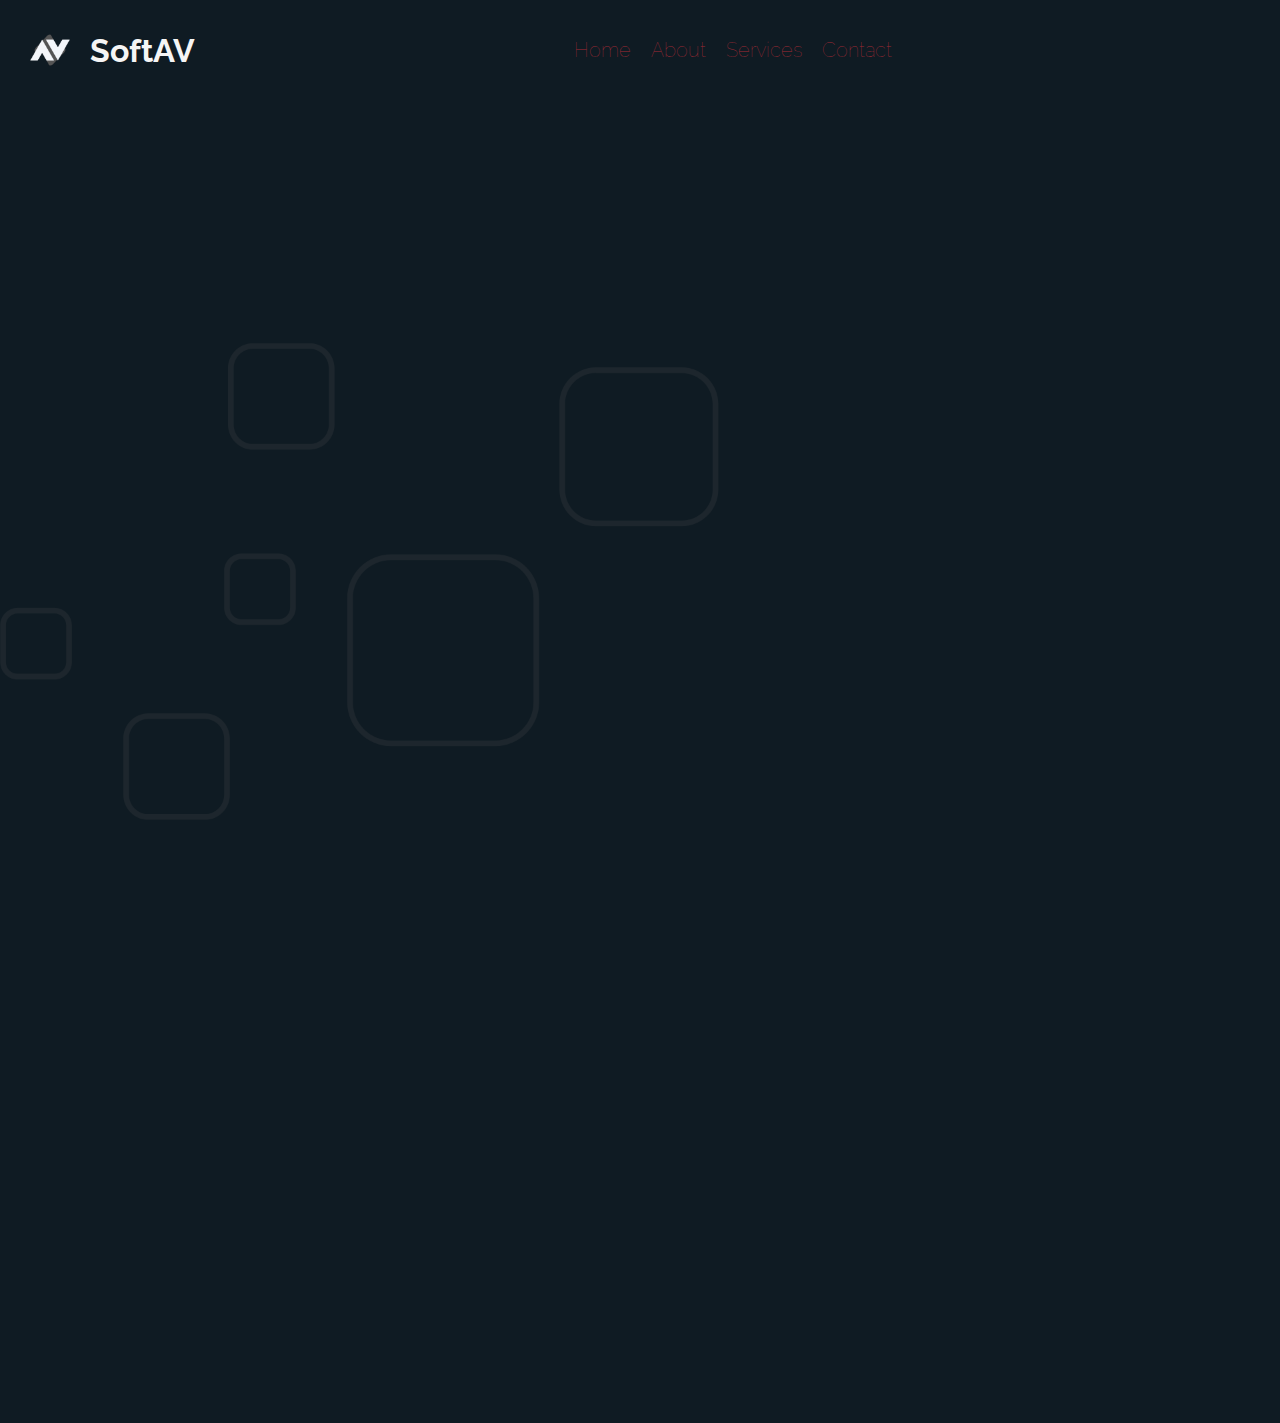
==== index.html @ 5d05ecab "updated section about" ====
<!DOCTYPE html>
<html>
    <head>
        <title>SoftAV</title>

        <link rel="icon" type="image/x-icon" href="resources/images/logo.png">
        <link rel="stylesheet" type="text/css" href="index.css">
        <link rel="stylesheet" href="https://unpkg.com/aos@2.3.4/dist/aos.css">
        <script src="https://unpkg.com/aos@2.3.4/dist/aos.js"></script>           
    </head>

    <body>
        <header>
            <nav>
                <a class="nav-title" href="index.html">
                    <img id="logo" src="resources/images/logo-no-bg.png">
                    <h1>SoftAV</h1>
                </a>
    
                <div class="btn-list">
                    <a href="#">Home</a>
                    <a href="#">About</a>
                    <a href="#">Services</a>
                    <a href="#">Contact</a>
                </div>
            </nav>
        </header>

        <main>
            <h1>We love the <b>quality</b>. And we want to deliver this quality to you.</h1>
        </main>

        <section class="about-section">
            <h2 class="title" data-aos="fade-up">We offer our <span>best quality</span> and <span>good testing processes</span> for your products</h2>
            <div class="content">
                <img src="resources/images/coding1.jpg" id="about-img" data-aos="fade-up">
                <p class="about-description" data-aos="fade-up">
                    We are a team of passionate quality assurance experts with a mission to set new standards in software testing. Combining years of industry 
                    experience with a forward-thinking approach, we leverage the latest tools, technologies, and methodologies to uncover and address potential 
                    issues before they reach your end users.
                </p>
            </div>
            <!--<h2>We offer our <span>best quality</span> and <span>good testing processes</span> for your products</h2>
        
            <div class="services">
                <div class="service-object">
                    <img class="l-img" src="resources/images/consult.jpg">

                    <div class="r-content">
                        <h3>QA Consulting</h3>
                        <div>
                            <p class="description">
                                Quality Assurance (QA) consulting is crucial because it ensures that software products meet the highest standards of quality, 
                                reliability, and performance. By leveraging expert insights and best practices, QA consultants identify and mitigate potential issues 
                                early in the development cycle, reducing the risk of costly defects and enhancing user satisfaction. Their expertise helps streamline 
                                testing processes, optimize test coverage, and implement effective quality strategies tailored to specific business needs. Ultimately, 
                                QA consulting drives efficiency, fosters innovation, and ensures that end-users receive a seamless and high-quality experience.
                            </p>
                        </div>
                    </div>
                </div>

                <div class="service-object">
                    <div class="l-content">
                        <h3>Functional testing</h3>
                        <div>
                            <p class="description">
                                Functional testing is essential because it verifies that a software application performs its intended functions correctly according to the 
                                specified requirements. By focusing on the functionality of the application from the user's perspective, functional testing ensures that 
                                all features operate as expected, handling inputs and producing outputs accurately. This type of testing helps identify and fix bugs or 
                                defects before the software is deployed, improving the overall quality and reliability of the product. In essence, functional testing 
                                guarantees that the software fulfills its purpose and meets user expectations, which is crucial for maintaining user 
                                satisfaction and trust.
                            </p>
                        </div>
                    </div>

                    <img class="r-img" src="resources/images/quality.jpg">
                </div>

                <div class="service-object">
                    <img class="l-img" src="resources/images/consult.jpg">

                    <div class="r-content">
                        <h3>Performance Testing</h3>
                        <div>
                            <p class="description">
                                Quality Assurance (QA) consulting is crucial because it ensures that software products meet the highest standards of quality, 
                                reliability, and performance. By leveraging expert insights and best practices, QA consultants identify and mitigate potential issues 
                                early in the development cycle, reducing the risk of costly defects and enhancing user satisfaction. Their expertise helps streamline 
                                testing processes, optimize test coverage, and implement effective quality strategies tailored to specific business needs. Ultimately, 
                                QA consulting drives efficiency, fosters innovation, and ensures that end-users receive a seamless and high-quality experience.
                            </p>
                        </div>
                    </div>
                </div>
            </div>-->
        </section>

        <script>
            AOS.init();
        </script> 
    </body>
</html>
---- index.css ----
@import url('https://fonts.googleapis.com/css2?family=Raleway:wght@400;700&display=swap');

html {
    font-family: Raleway;
    font-weight: lighter;
    background-color: #0f1b23;
}

body {
    margin: 0;
    height: 100vh;
}

nav {
    display: flex;
    flex-wrap: wrap;
    align-items: center;
    padding: 10px;
}

.nav-title {
    display: flex;
    align-items: center;
    color: whitesmoke;
    text-decoration: none;
}

#logo {
    height: 80px;
    border-radius: 50%;
}

.btn-list {
    flex: 1;
    display: flex;
    align-items: center;
    justify-content: center;
}

.btn-list a {
    text-decoration: none;
    color: #a22a35;
    padding: 10px;
    font-size: 20px;
}

.btn-list a:hover {
    color: whitesmoke;
}

main {
    background-image: url("resources/images/bg1-img.png");
    background-size:contain;
    background-repeat: no-repeat;
    color: whitesmoke;
    padding: 20px;
    height: 80vh;
    display: flex;
    align-items: center;
}

main h1 {
    max-width: 70vw;
    font-size: 5vw;
    margin-right: 10px;
    margin-left: auto;
    font-weight: normal;
    text-shadow: 10px 10px 10px black;
    opacity: 0;
    animation: fadeIn 3s ease-out forwards;
}

main h1 b {
    color: #a22a35;
}

/* ABOUT SECTIONS CSS*/
.about-section {
    color: whitesmoke;
    background-color: #0f1b23;
}

.title {
    font-size: 2.5rem;
    font-weight: normal;
    text-align: center;
    text-shadow: 10px 10px 10px black;
}

.title span {
    color: #a22a35;
}

.about-section .content {
    display: flex;
    flex-wrap: wrap;
}

#about-img {
    max-height: 400px;
    flex: 1;
    filter: grayscale(0.7);
    object-fit: cover;
}

.about-description {
    flex: 1;
    font-size: 25px;
    padding: 20px;
    text-align: center;
    line-height: 1.5;
    max-width: 75%;
    margin: auto;
}

/*.about-section h2 {
    font-weight: normal;
    text-align: center;
    font-size: 40px;
}

.about-section h2 span {
    color: #a22a35;
    text-shadow: 10px 10px 10px black;
}

.services {
    width: 80%;
    margin: auto;
}

.services .service-object {
    display: flex;
    flex-wrap: wrap;
    align-items: center;
    padding: 10px;
}

@media (max-width:800px) {
    .services .service-object {
        display: block;
    }
}

.services div h3 {
    font-size: 30px;
    font-weight: normal;
    color: #a22a35;
}

.l-img, .r-img {
    height: 200px;
    width: 200px;
    object-fit: cover;
    border-radius: 50%;
    border-color: whitesmoke;
    border-width: 2px;
    border-style: solid;
    filter: grayscale(80%);
}

.r-content {
    flex: 1;
    padding: 20px;
}

.r-content h3 {
    margin: 0;
}

.l-content {
    flex: 1;
    padding: 20px;
}

.l-content h3 {
    text-align: right;
    margin: 0;
}

.l-content div {
    float: right;
}

.description {
    line-height: 1.5;
    max-width: 600px;
}*/


@keyframes fadeIn {
    from {
        opacity: 0;
        transform: translateY(20px);
    }
    to {
        opacity: 1;
        transform: translateY(0);
    }
}
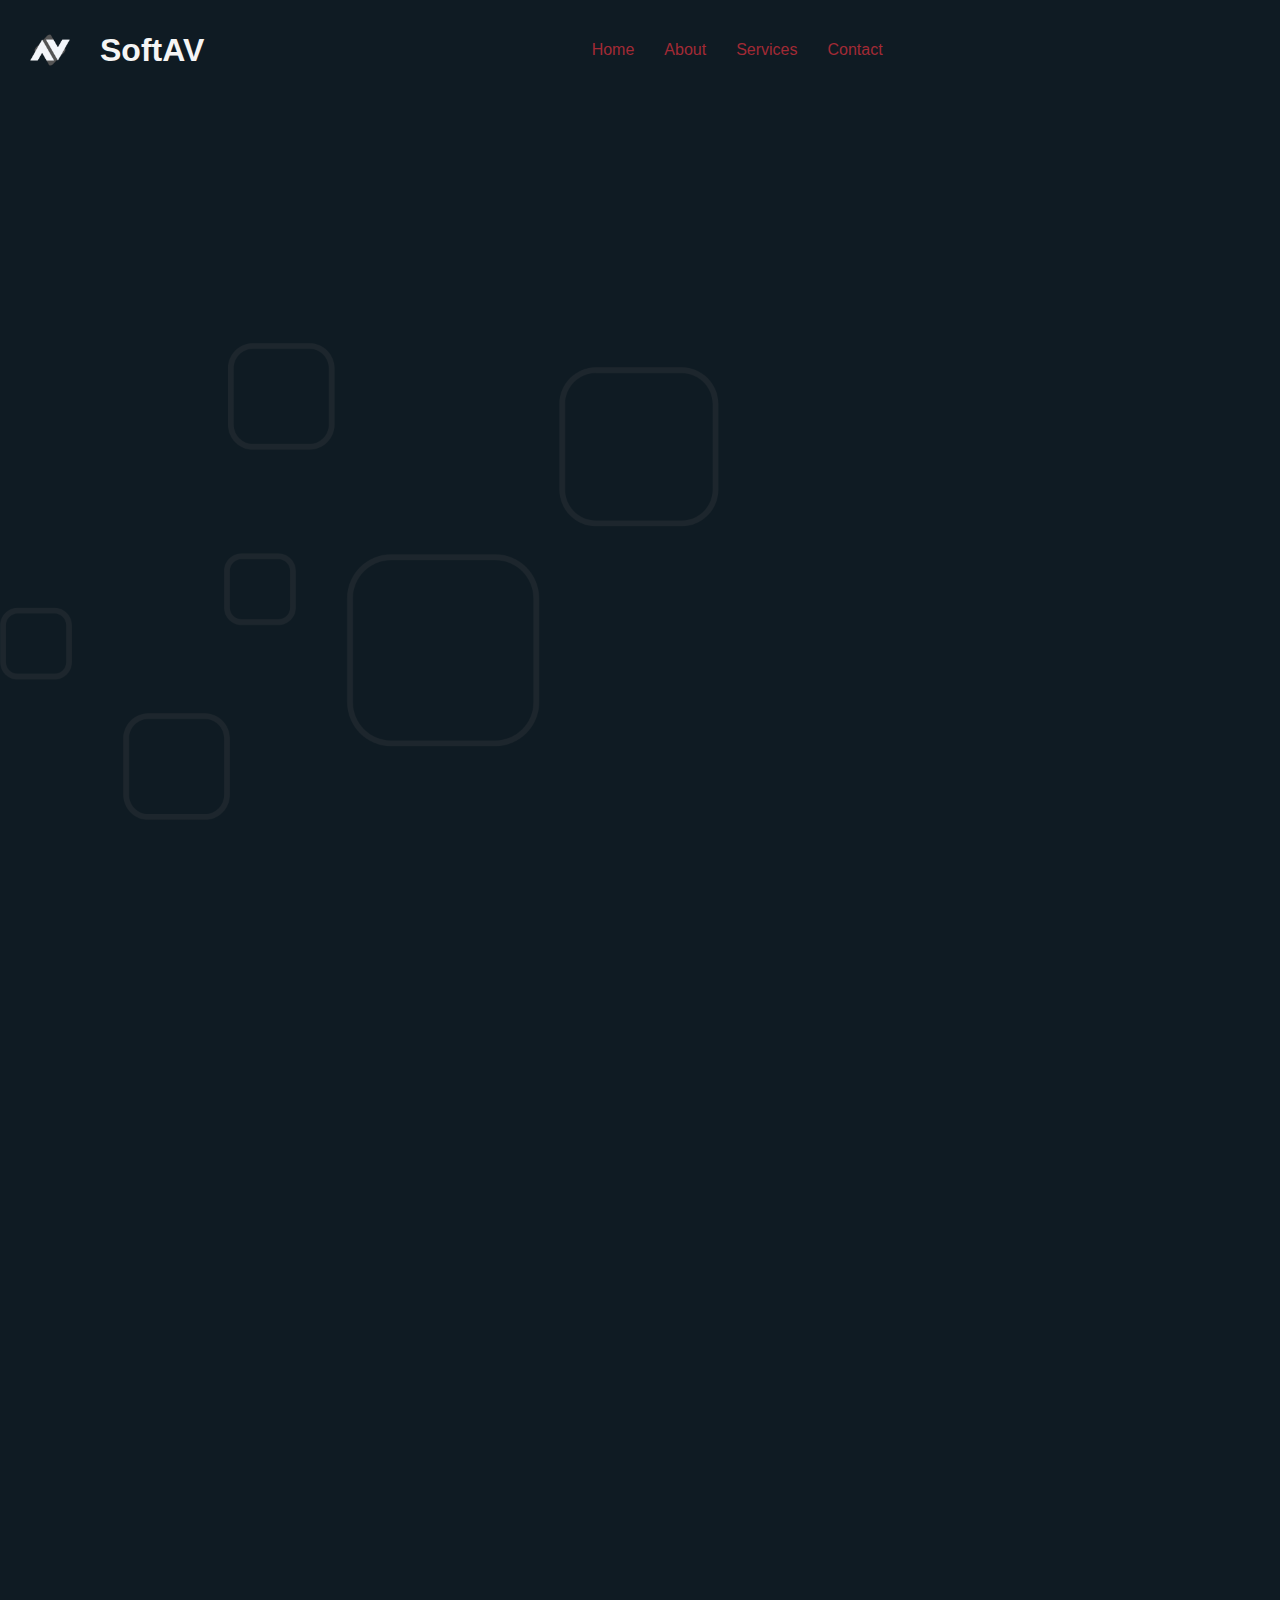
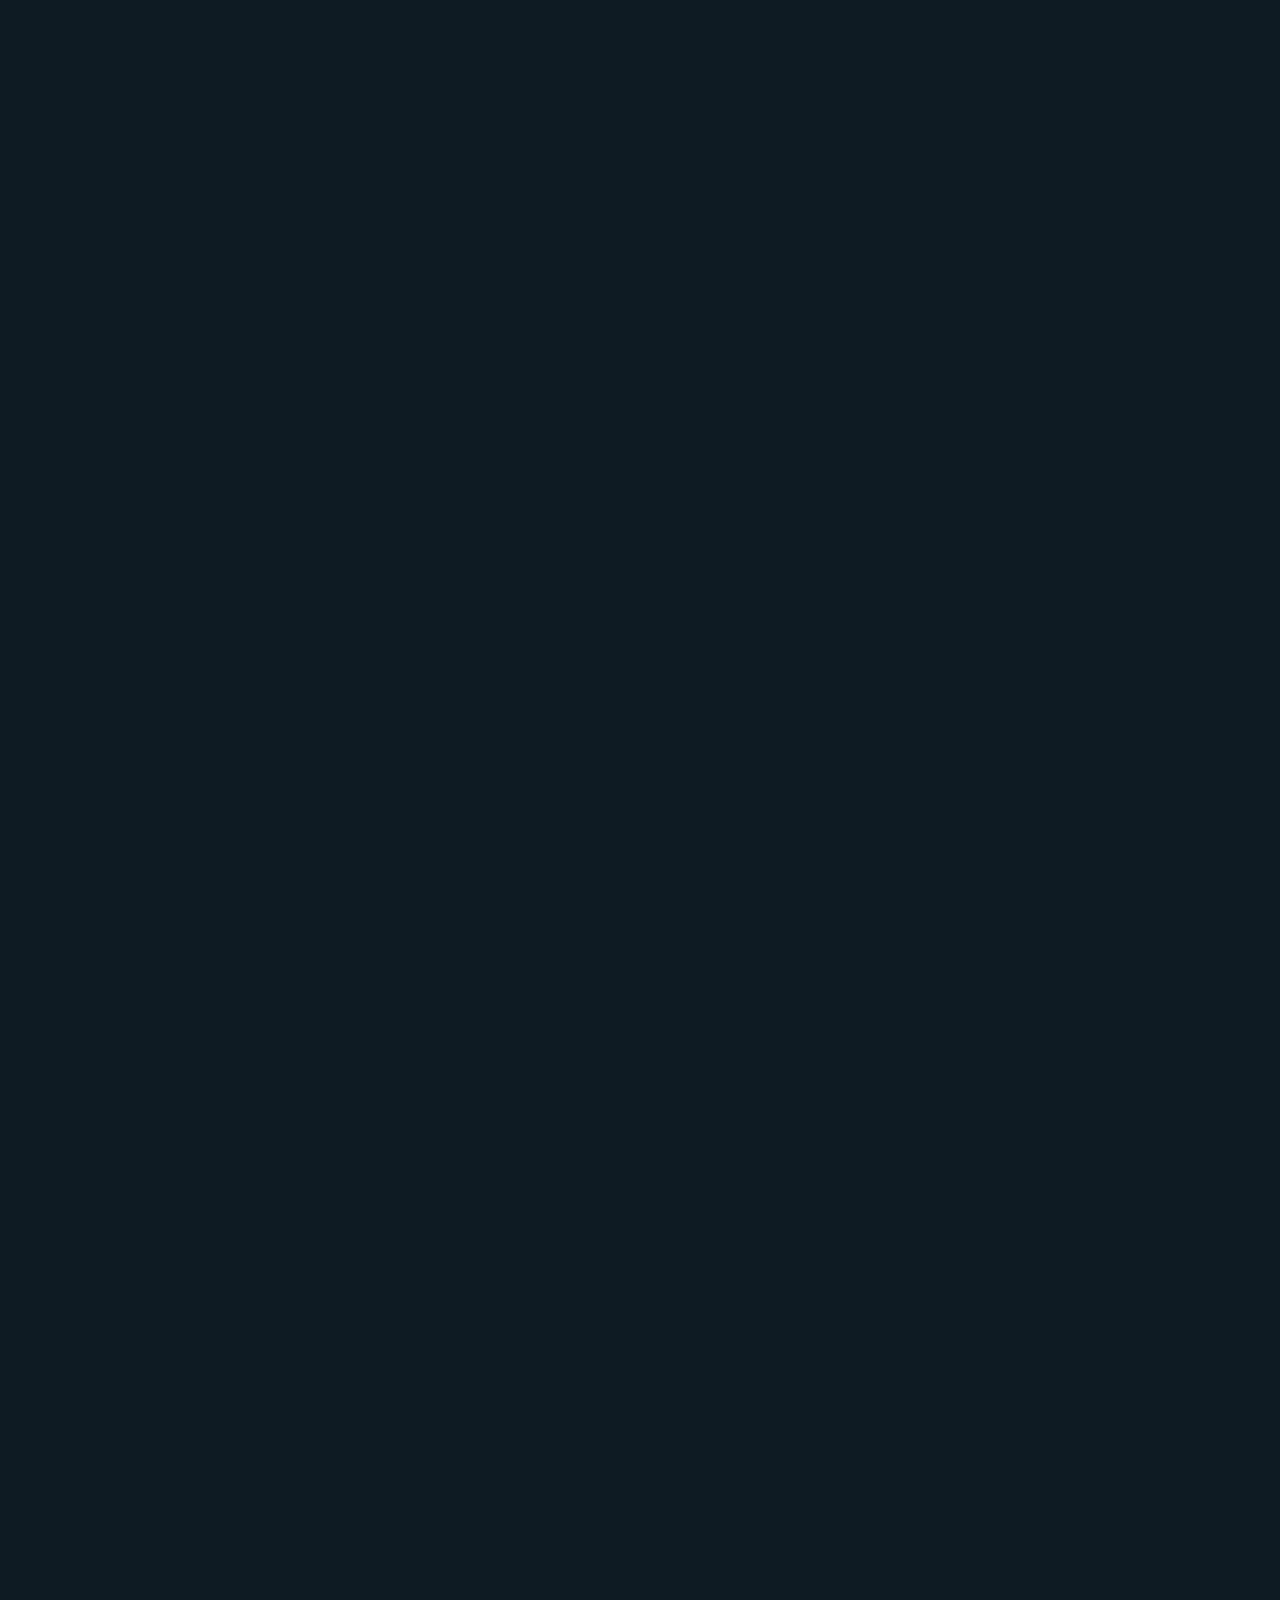
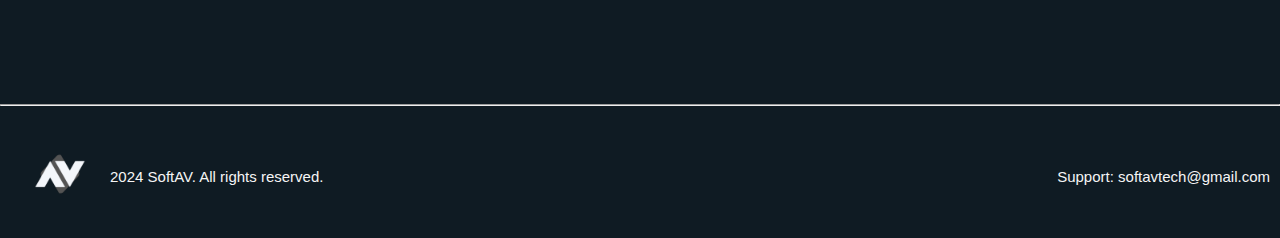
==== commit 8ef105b1: "added contact us section" ====
--- a/index.html
+++ b/index.html
@@ -1,104 +1,184 @@
 <!DOCTYPE html>
-<html>
-    <head>
-        <title>SoftAV</title>
+<html lang="en">
+<head>
+    <meta charset="UTF-8">
+    <meta name="viewport" content="width=device-width, initial-scale=1.0">
+    <title>SoftAV</title>
+    <link rel="icon" type="image/x-icon" href="resources/images/logo.png">
+    <link rel="stylesheet" type="text/css" href="index.css">
+    <link rel="stylesheet" href="https://unpkg.com/aos@2.3.4/dist/aos.css">
+    <link rel="stylesheet" href="https://cdnjs.cloudflare.com/ajax/libs/font-awesome/4.7.0/css/font-awesome.min.css">
+    <script src="https://unpkg.com/aos@2.3.4/dist/aos.js"></script>
+    <script src="script.js" defer></script> <!-- Link to your JavaScript file -->
+</head>
+<body>
+    <header>
+        <nav>
+            <a class="nav-title" href="index.html">
+                <img id="logo" src="resources/images/logo-no-bg.png" alt="SoftAV Logo">
+                <h1>SoftAV</h1>
+            </a>
+            <button class="menu-btn" aria-label="Toggle navigation">&#9776;</button> <!-- Menu Button -->
+            <div class="nav-links">
+                <a href="#">Home</a>
+                <a href="#about">About</a>
+                <a href="#services">Services</a>
+                <a href="#contact">Contact</a>
+            </div>
+        </nav>
+    </header>
 
-        <link rel="icon" type="image/x-icon" href="resources/images/logo.png">
-        <link rel="stylesheet" type="text/css" href="index.css">
-        <link rel="stylesheet" href="https://unpkg.com/aos@2.3.4/dist/aos.css">
-        <script src="https://unpkg.com/aos@2.3.4/dist/aos.js"></script>           
-    </head>
+    <main>
+        <h1>We love the <b>quality</b>. And we want to deliver this quality to you.</h1>
+    </main>
 
-    <body>
-        <header>
-            <nav>
-                <a class="nav-title" href="index.html">
-                    <img id="logo" src="resources/images/logo-no-bg.png">
-                    <h1>SoftAV</h1>
-                </a>
-    
-                <div class="btn-list">
-                    <a href="#">Home</a>
-                    <a href="#">About</a>
-                    <a href="#">Services</a>
-                    <a href="#">Contact</a>
-                </div>
-            </nav>
-        </header>
-
-        <main>
-            <h1>We love the <b>quality</b>. And we want to deliver this quality to you.</h1>
-        </main>
-
-        <section class="about-section">
-            <h2 class="title" data-aos="fade-up">We offer our <span>best quality</span> and <span>good testing processes</span> for your products</h2>
-            <div class="content">
-                <img src="resources/images/coding1.jpg" id="about-img" data-aos="fade-up">
+    <section class="about-section" id="about">
+        <h2 class="title" data-aos="fade-up">We offer our <span>best quality</span> and <span>good testing processes</span> for your products</h2>
+        <div class="content">
+            <div>
+                <img src="resources/gif/baner-anim-no-bg.gif" id="about-img" data-aos="fade-up" alt="Coding Image">
+            </div>
+            <div>
                 <p class="about-description" data-aos="fade-up">
                     We are a team of passionate quality assurance experts with a mission to set new standards in software testing. Combining years of industry 
                     experience with a forward-thinking approach, we leverage the latest tools, technologies, and methodologies to uncover and address potential 
                     issues before they reach your end users.
                 </p>
             </div>
-            <!--<h2>We offer our <span>best quality</span> and <span>good testing processes</span> for your products</h2>
-        
-            <div class="services">
-                <div class="service-object">
-                    <img class="l-img" src="resources/images/consult.jpg">
+        </div>
+    </section>
 
-                    <div class="r-content">
-                        <h3>QA Consulting</h3>
-                        <div>
-                            <p class="description">
-                                Quality Assurance (QA) consulting is crucial because it ensures that software products meet the highest standards of quality, 
-                                reliability, and performance. By leveraging expert insights and best practices, QA consultants identify and mitigate potential issues 
-                                early in the development cycle, reducing the risk of costly defects and enhancing user satisfaction. Their expertise helps streamline 
-                                testing processes, optimize test coverage, and implement effective quality strategies tailored to specific business needs. Ultimately, 
-                                QA consulting drives efficiency, fosters innovation, and ensures that end-users receive a seamless and high-quality experience.
-                            </p>
-                        </div>
-                    </div>
+    <section class="services-section" id="services">
+        <h2 class="title" data-aos="fade-up">Our services</h2>
+        <div class="services-content">
+            <a class="service-element" data-aos="fade-up">
+                <div>
+                    <img src="resources/images/consultancy.png">
+                    <h4>QA Consulting</h4>
                 </div>
+            </a>
+            <a class="service-element" data-aos="fade-up">
+                <div>
+                    <img src="resources/images/functional-testing.png">
+                    <h4>Functional Testing</h4>
+                </div>
+            </a>
+            <a class="service-element" data-aos="fade-up">
+                <div>
+                    <img src="resources/images/performance-testing.png">
+                    <h4>Performance Testing</h4>
+                </div>
+            </a>
+            <a class="service-element" data-aos="fade-up">
+                <div>
+                    <img src="resources/images/data-testing.png">
+                    <h4>Data Testing</h4>
+                </div>
+            </a>
+            <a class="service-element" data-aos="fade-up">
+                <div>
+                    <img src="resources/images/bug-tracking.png">
+                    <h4>Bug Tracking</h4>
+                </div>
+            </a>
+            <a class="service-element" data-aos="fade-up">
+                <div>
+                    <img src="resources/images/report.png">
+                    <h4>Summary Reporting</h4>
+                </div>
+            </a>
+        </div>
+    </section>
 
-                <div class="service-object">
-                    <div class="l-content">
-                        <h3>Functional testing</h3>
-                        <div>
-                            <p class="description">
-                                Functional testing is essential because it verifies that a software application performs its intended functions correctly according to the 
-                                specified requirements. By focusing on the functionality of the application from the user's perspective, functional testing ensures that 
-                                all features operate as expected, handling inputs and producing outputs accurately. This type of testing helps identify and fix bugs or 
-                                defects before the software is deployed, improving the overall quality and reliability of the product. In essence, functional testing 
-                                guarantees that the software fulfills its purpose and meets user expectations, which is crucial for maintaining user 
-                                satisfaction and trust.
-                            </p>
-                        </div>
-                    </div>
+    <section class="help-section">
+        <h2 class="title" data-aos="fade-up">Who are we helping?</h2>
+        <div class="help-content">
+            <div class="help-element" data-aos="fade-up">
+                <!--<img src="resources/svg/individual.svg">-->
+                <div class="text-area">
+                    <h4 class="sub-title">Individuals</h4>
+                    <p>
+                        Elevate the quality of your personal projects with our specialized QA services tailored just for individuals. Whether you're developing a 
+                        mobile app, a website, or a software solution, we provide meticulous testing to ensure your project is flawless and user-friendly. 
+                        Our detailed feedback and actionable insights will help you refine your work, achieve your goals, and deliver an exceptional experience to 
+                        your users.
+                    </p>
+                </div>
+            </div>
+            <div class="help-element" data-aos="fade-up">
+                <!--<img src="resources/svg/smallbusiness.svg">-->
+                <div class="text-area" id="right-child">
+                    <h4 class="sub-title">Small Business</h4>
+                    <p>
+                        Boost the reliability and performance of your small business's digital products with our dedicated QA services. We understand the unique 
+                        challenges faced by small businesses and offer comprehensive testing solutions to enhance your website, app, or software. Our approach ensures 
+                        that your product meets high standards of quality, reduces bugs, and improves user satisfaction, helping you compete effectively in the market.
+                    </p>
+                </div>
+            </div>
+            <div class="help-element" data-aos="fade-up">
+                <!--<img src="resources/svg/mediumbusiness.svg">-->
+                <div class="text-area">
+                    <h4 class="sub-title">Medium Business</h4>
+                    <p>
+                        Optimize and perfect your medium-sized business's software and digital platforms with our advanced QA services. We offer in-depth testing and 
+                        quality assurance tailored to your specific needs, addressing complex functionalities and ensuring seamless user experiences. By identifying 
+                        and resolving issues early, we help you maintain high-quality standards, enhance operational efficiency, and deliver superior products that 
+                        drive growth and customer satisfaction.
+                    </p>
+                </div>
+            </div>
+        </div>
+    </section>
 
-                    <img class="r-img" src="resources/images/quality.jpg">
+    <section class="contact-section" id="contact">
+        <h2 class="title" data-aos="fade-up">Contact Us</h2>
+        <div class="contact-content">
+            <div class="img-div" data-aos="fade-up">
+                <img src="resources/svg/md.svg">
+            </div>
+            <div class="text-area" data-aos="fade-up">
+                <p>Chisinau, Republic of Moldova</p>
+                <p>softavtech@gmail.com</p>
+                <p>+373-67-511-846</p>
+            </div>
+            <div class="social-media-area" data-aos="fade-up">
+                <a class="icon" href="#">
+                    <i class="fa fa-instagram"></i>
+                </a>
+                <a class="icon" href="#">
+                    <i class="fa fa-linkedin-square"></i>
+                </a>
+                <a class="icon" href="#">
+                    <i class="fa fa-facebook-square"></i>
+                </a>
+                <a class="icon" href="#">
+                    <i class="fa fa-fonticons"></i>
+                </a>
+            </div>
+        </div>
+    </section>
+
+    <hr>
+
+    <footer>
+        <div class="main-div">
+            <div class="img-div">
+                <img src="resources/images/logo-no-bg.png">
+            </div>
+            <div class="copyright-div">
+                <p>2024 SoftAV. All rights reserved.</p>
+            </div>
+            <div>
+                <div class="support-div">
+                    <p>Support: softavtech@gmail.com</p>
                 </div>
+            </div>
+        </div>
+    </footer>
 
-                <div class="service-object">
-                    <img class="l-img" src="resources/images/consult.jpg">
-
-                    <div class="r-content">
-                        <h3>Performance Testing</h3>
-                        <div>
-                            <p class="description">
-                                Quality Assurance (QA) consulting is crucial because it ensures that software products meet the highest standards of quality, 
-                                reliability, and performance. By leveraging expert insights and best practices, QA consultants identify and mitigate potential issues 
-                                early in the development cycle, reducing the risk of costly defects and enhancing user satisfaction. Their expertise helps streamline 
-                                testing processes, optimize test coverage, and implement effective quality strategies tailored to specific business needs. Ultimately, 
-                                QA consulting drives efficiency, fosters innovation, and ensures that end-users receive a seamless and high-quality experience.
-                            </p>
-                        </div>
-                    </div>
-                </div>
-            </div>-->
-        </section>
-
-        <script>
-            AOS.init();
-        </script> 
-    </body>
-</html>+    <script>
+        AOS.init();
+    </script>
+</body>
+</html>
--- a/index.css
+++ b/index.css
@@ -1,14 +1,17 @@
 @import url('https://fonts.googleapis.com/css2?family=Raleway:wght@400;700&display=swap');
 
 html {
-    font-family: Raleway;
+    font-family: 'Titillium Web', sans-serif;
     font-weight: lighter;
     background-color: #0f1b23;
+    margin: 0;
+    padding: 0;
+    scroll-behavior: smooth;
 }
 
 body {
     margin: 0;
-    height: 100vh;
+    padding: 0;
 }
 
 nav {
@@ -16,6 +19,7 @@
     flex-wrap: wrap;
     align-items: center;
     padding: 10px;
+    /*background-color: #1a2a36;*/
 }
 
 .nav-title {
@@ -28,9 +32,38 @@
 #logo {
     height: 80px;
     border-radius: 50%;
-}
-
-.btn-list {
+    margin-right: 10px;
+}
+
+.menu-btn {
+    display: none; /* Hide menu button by default */
+    background: none;
+    border: none;
+    color: whitesmoke;
+    font-size: 24px;
+    cursor: pointer;
+}
+
+.nav-links {
+    display: flex;
+    flex: 1;
+    align-items: center;
+    justify-content: center;
+}
+
+.nav-links a {
+    text-decoration: none;
+    color: #a22a35;
+    padding: 10px;
+    font-size: 16px;
+    margin: 0 5px;
+}
+
+.nav-links a:hover {
+    color: whitesmoke;
+}
+
+/*.btn-list {
     flex: 1;
     display: flex;
     align-items: center;
@@ -41,29 +74,27 @@
     text-decoration: none;
     color: #a22a35;
     padding: 10px;
-    font-size: 20px;
+    font-size: 16px;
+    margin: 0 5px;
 }
 
 .btn-list a:hover {
     color: whitesmoke;
-}
+}*/
 
 main {
     background-image: url("resources/images/bg1-img.png");
-    background-size:contain;
-    background-repeat: no-repeat;
+    background-size: contain;
     color: whitesmoke;
     padding: 20px;
-    height: 80vh;
-    display: flex;
-    align-items: center;
+    height: 100vh;
 }
 
 main h1 {
-    max-width: 70vw;
+    width: 70%;
+    margin-right: 20px;
+    margin-left: auto;
     font-size: 5vw;
-    margin-right: 10px;
-    margin-left: auto;
     font-weight: normal;
     text-shadow: 10px 10px 10px black;
     opacity: 0;
@@ -74,14 +105,15 @@
     color: #a22a35;
 }
 
-/* ABOUT SECTIONS CSS*/
+/* ABOUT SECTION CSS*/
+
 .about-section {
     color: whitesmoke;
     background-color: #0f1b23;
 }
 
 .title {
-    font-size: 2.5rem;
+    font-size: 40px;
     font-weight: normal;
     text-align: center;
     text-shadow: 10px 10px 10px black;
@@ -93,100 +125,204 @@
 
 .about-section .content {
     display: flex;
-    flex-wrap: wrap;
+    flex-wrap: nowrap;
+    justify-content: center;
+    align-items: center;
+}
+
+.about-section .content div {
+    display: flex;
+    align-items: center;
+    justify-content: center;
+    flex: 1;
 }
 
 #about-img {
-    max-height: 400px;
-    flex: 1;
-    filter: grayscale(0.7);
+    width: 100%;
+    flex: 1;
     object-fit: cover;
 }
 
 .about-description {
     flex: 1;
-    font-size: 25px;
+    font-size: 20px;
     padding: 20px;
     text-align: center;
     line-height: 1.5;
     max-width: 75%;
-    margin: auto;
-}
-
-/*.about-section h2 {
-    font-weight: normal;
+}
+
+
+/* SERVICES SECTION CSS*/
+.services-section {
+    color: whitesmoke;
+    padding: 20px;
+}
+
+.services-section .title {
+    color: #a22a35;
+}
+
+.services-content {
+    display: flex;
+    flex-wrap: wrap;
+    justify-content: space-around;
+    align-items: center;
+    padding: 10px;
+}
+
+.service-element {
+    margin: 10px;
+    padding: 10px;
+    height: 200px;
+    width: 200px;
+    border-radius: 10px;
+    background-image: url("resources/images/service-bg.png");
+    background-size: cover;
     text-align: center;
-    font-size: 40px;
-}
-
-.about-section h2 span {
-    color: #a22a35;
-    text-shadow: 10px 10px 10px black;
-}
-
-.services {
+    display: flex;
+    justify-content: center;
+    align-items: center;
+    box-shadow: 5px 10px 8px black;
+}
+
+.service-element img {
+    height: 60px;
+    margin: 0;
+}
+
+.service-element h4 {
+    margin: 0;
+}
+
+
+/*HELP SECTION CSS*/
+
+.help-section .title {
+    color: #a22a35;
+}
+
+.help-content {
+    padding: 10px;
+    color: whitesmoke;
+}
+
+.help-element {
     width: 80%;
     margin: auto;
-}
-
-.services .service-object {
-    display: flex;
-    flex-wrap: wrap;
-    align-items: center;
-    padding: 10px;
-}
-
-@media (max-width:800px) {
-    .services .service-object {
-        display: block;
-    }
-}
-
-.services div h3 {
-    font-size: 30px;
-    font-weight: normal;
-    color: #a22a35;
-}
-
-.l-img, .r-img {
-    height: 200px;
-    width: 200px;
+    display: flex;
+    align-items: center;
+}
+
+.help-element img {
+    height: 250px;
+    border-radius: 10px;
+}
+
+.sub-title {
+    color: #a22a35;
+    font-size: 20px;
+}
+
+.help-element .text-area {
+    padding: 10px;
+    max-width: 700px;
+    margin: auto;
+}
+
+.help-element .text-area p {
+    line-height: 1.5;
+    text-align: left;
+}
+
+#right-child {
+    text-align: right;
+}
+
+#right-child p {
+    text-align: right;
+}
+
+
+/*CONTACT SECTION CSS*/
+.contact-section {
+    padding: 20px;
+}
+
+.contact-section .title {
+    color: #a22a35;
+}
+
+.contact-section .contact-content {
+    width: 75%;
+    margin: auto;
+    display: flex;
+    align-items: center;
+    color: whitesmoke;
+}
+
+.contact-section .img-div {
+    flex: 1;
+}
+
+.contact-section .img-div img {
+    height: 150px;
+    width: 150px;
     object-fit: cover;
     border-radius: 50%;
-    border-color: whitesmoke;
-    border-width: 2px;
-    border-style: solid;
-    filter: grayscale(80%);
-}
-
-.r-content {
-    flex: 1;
-    padding: 20px;
-}
-
-.r-content h3 {
-    margin: 0;
-}
-
-.l-content {
-    flex: 1;
-    padding: 20px;
-}
-
-.l-content h3 {
-    text-align: right;
-    margin: 0;
-}
-
-.l-content div {
-    float: right;
-}
-
-.description {
-    line-height: 1.5;
-    max-width: 600px;
-}*/
-
+}
+
+.contact-section .text-area {
+    padding: 10px;
+    flex: 1;
+}
+
+.contact-section .text-area p {
+    margin: 5px;
+}
+
+.contact-section .social-media-area {
+    flex: 1;
+}
+
+.contact-section .social-media-area .icon {
+    text-decoration: none;
+}
+
+.contact-section .social-media-area .icon i {
+    font-size: 25px;
+    margin: 10px;
+    color: whitesmoke;
+}
+
+.contact-section .social-media-area .icon i:hover {
+    color: #a22a35;
+}
+
+/*FOOTER SECTION CSS*/
+footer {
+    color: whitesmoke;
+}
+
+footer .main-div {
+    display: flex;
+    align-items: center;
+    flex-wrap: wrap;
+    padding: 10px;
+}
+
+footer .main-div .copyright-div {
+    flex: 1;
+    font-size: 15px;
+}
+
+footer .main-div .img-div img {
+    height: 100px;
+}
+
+footer .main-div .support-div {
+    font-size: 15px;
+}
 
 @keyframes fadeIn {
     from {
@@ -197,4 +333,64 @@
         opacity: 1;
         transform: translateY(0);
     }
-}+}
+
+@media (max-width: 800px) {
+    .btn-list {
+        display: none; /* Hide the button list for small screens */
+    }
+
+    .menu-btn {
+        display: block; /* Show the menu button on small screens */
+        margin-right: 20px;
+        margin-left: auto;
+    }
+
+    .nav-links {
+        display: none; /* Hide nav links by default on small screens */
+        flex-direction: column;
+        width: 100%;
+        background-color:#0f1b23;
+        position: absolute;
+        top: 60px;
+        left: 0;
+        z-index: 1000;
+    }
+
+    .nav-links.active {
+        display: flex; /* Show nav links when the menu button is clicked */
+    }
+
+    .nav-links a {
+        text-align: center;
+        padding: 15px;
+        border-bottom: 1px solid #a22a35;
+    }
+
+    .nav-links a:last-child {
+        border-bottom: none;
+    }
+
+    main h1 {
+        font-size: 9vw;
+        width: 80%;
+    }
+
+    .about-section .content {
+        display: block;
+    }
+
+    .about-description {
+        font-size: 15px;
+    }
+}
+
+@media (max-width: 600px) {
+    main h1 {
+        font-size: 10vw;
+    }
+
+    .about-description {
+        font-size: 15px;
+    }
+}
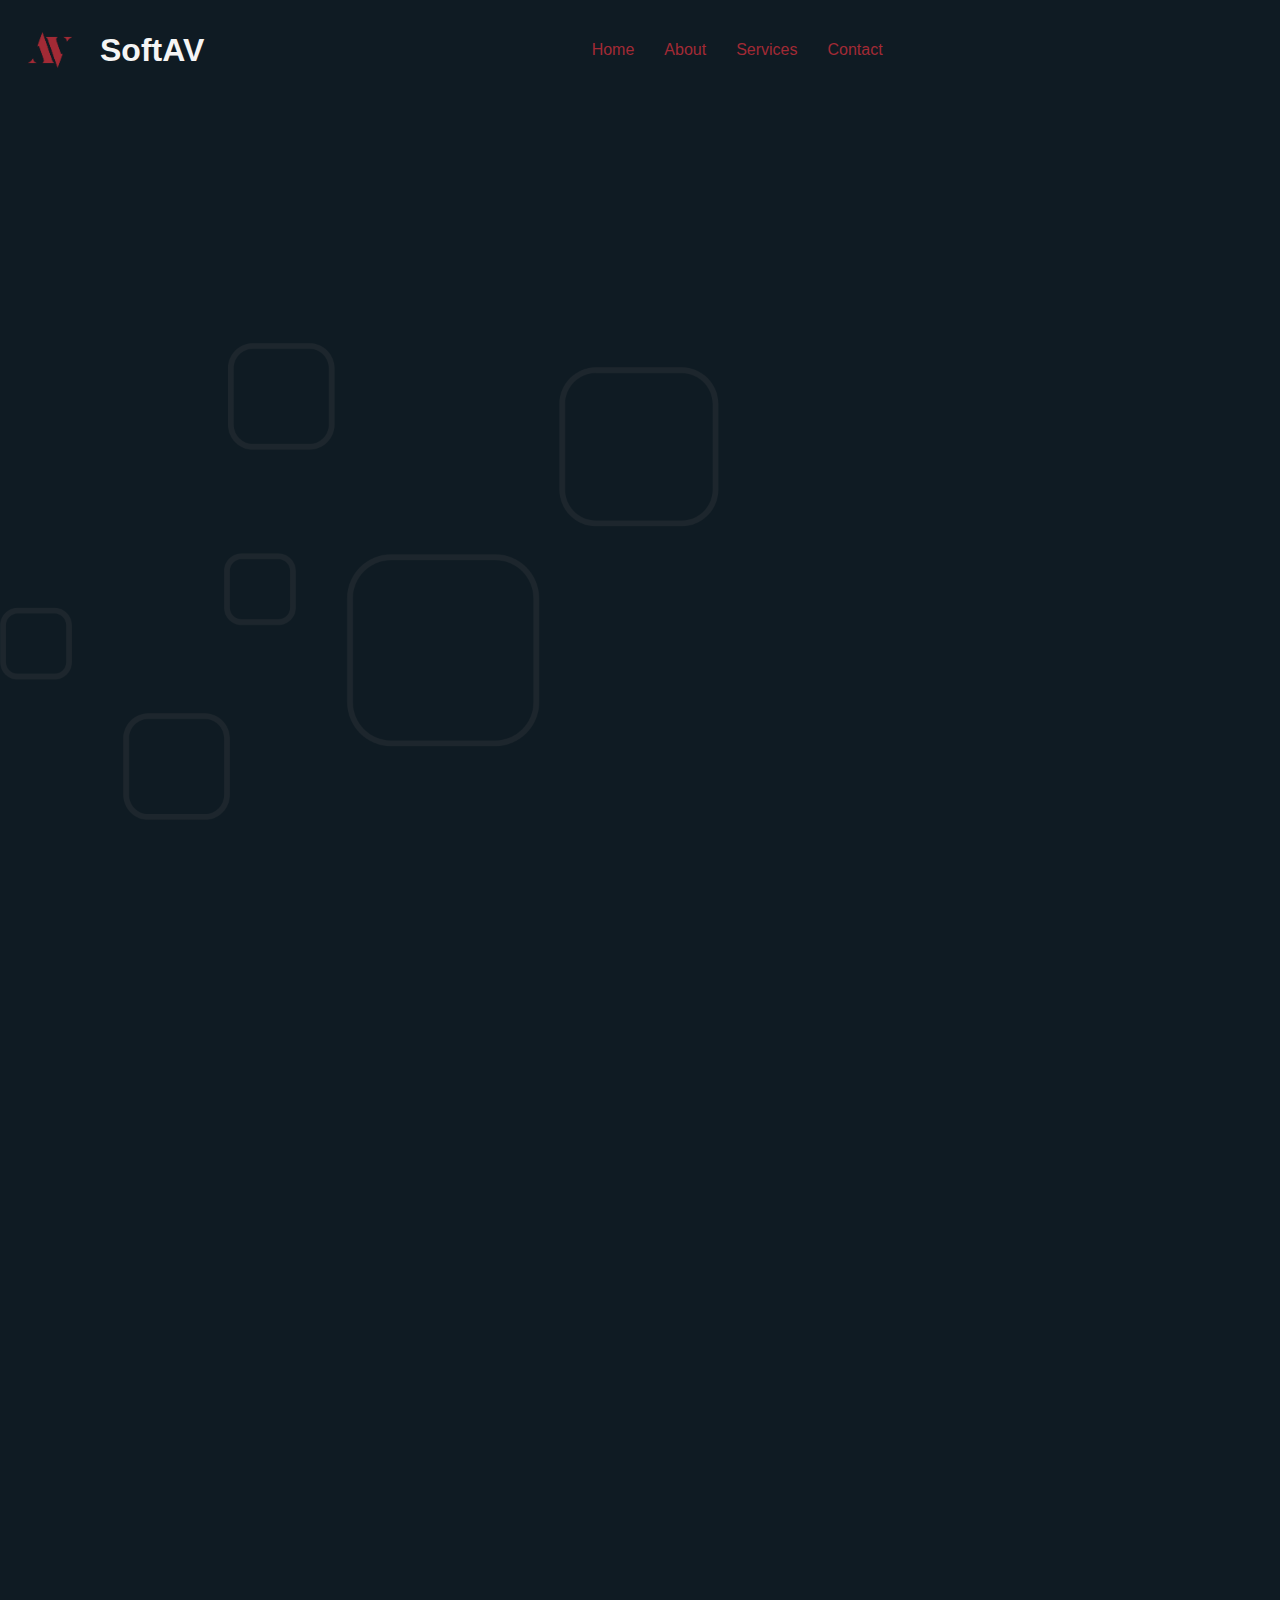
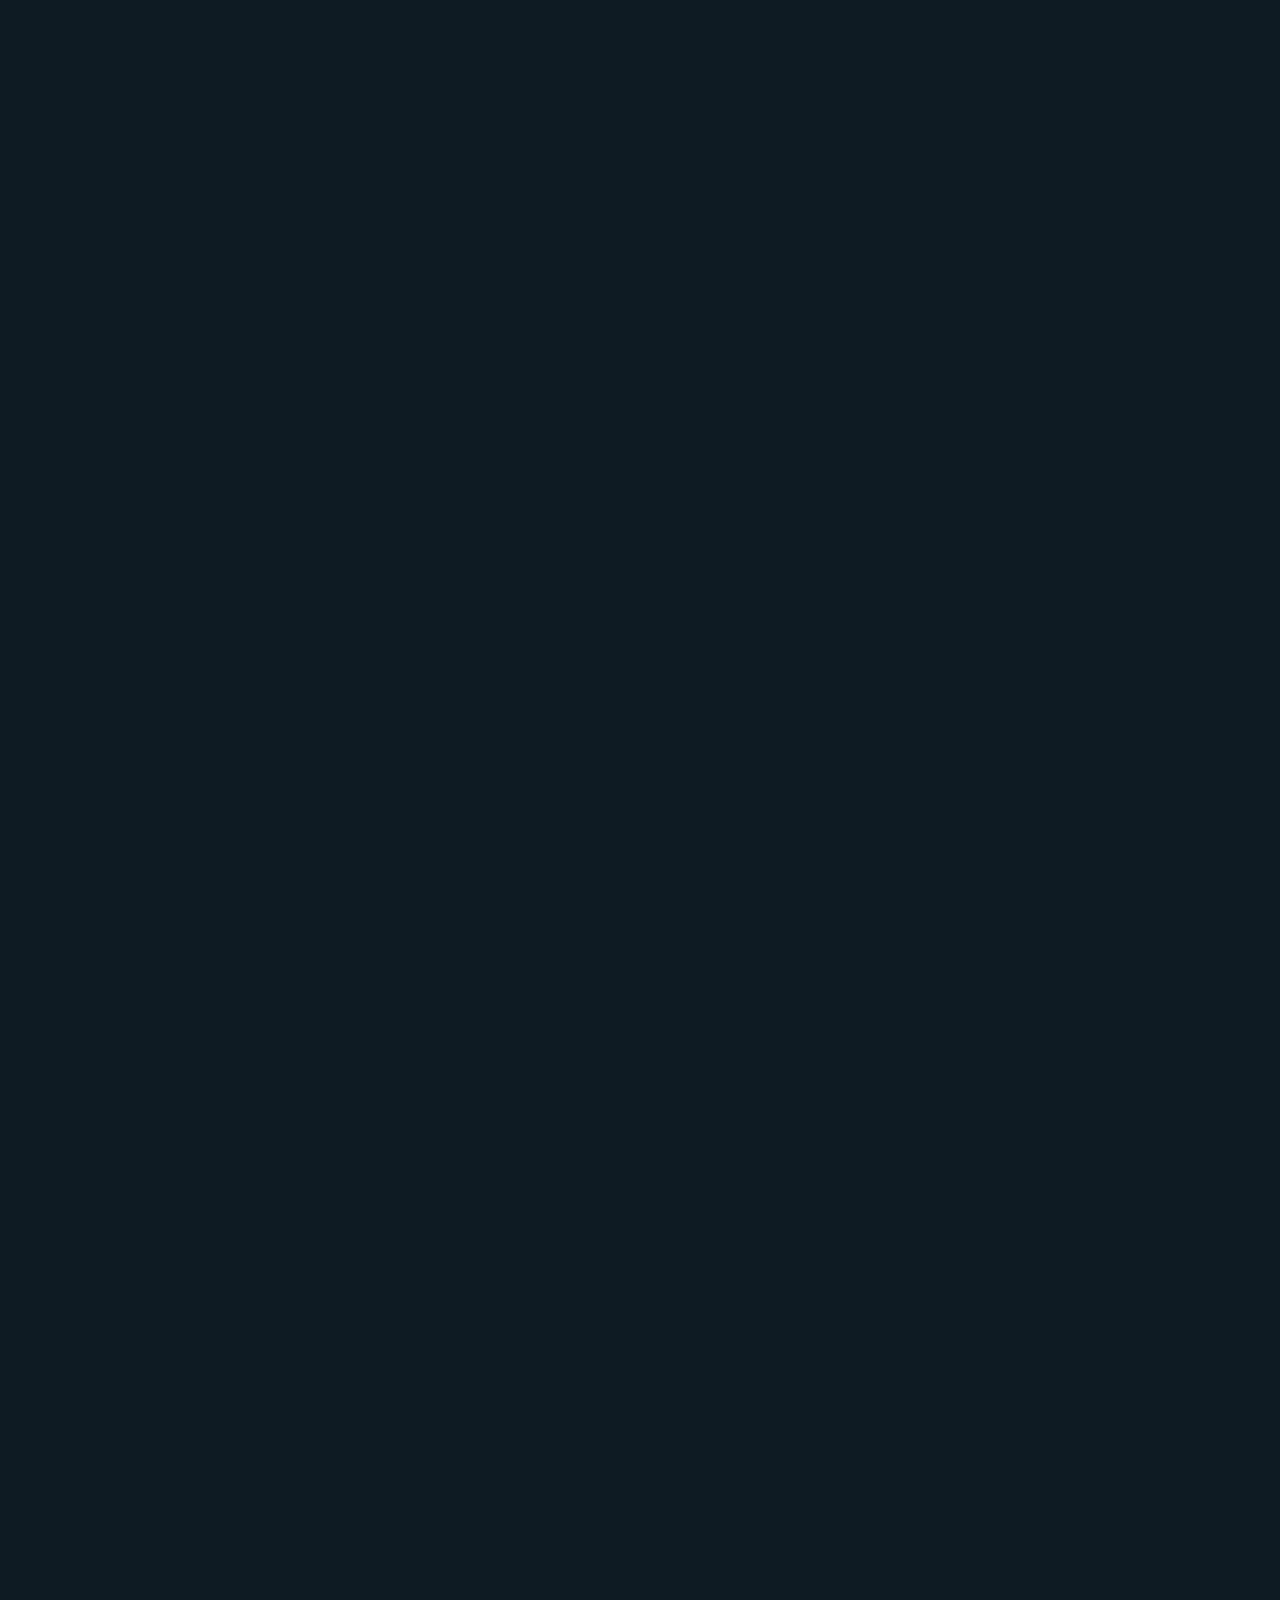
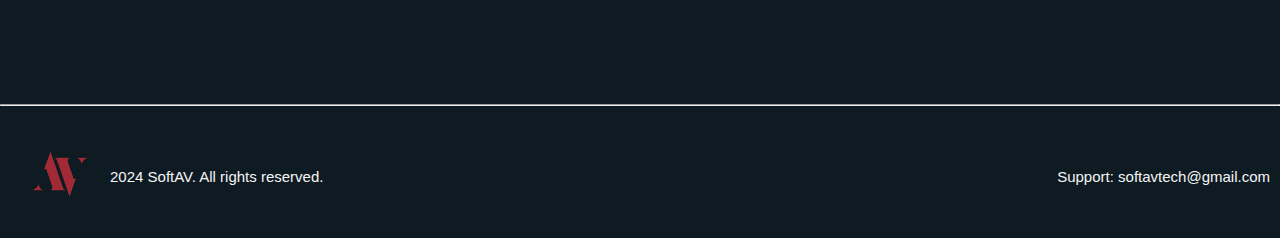
==== commit c6f6e59f: "updated logo" ====
--- a/index.html
+++ b/index.html
@@ -15,7 +15,7 @@
     <header>
         <nav>
             <a class="nav-title" href="index.html">
-                <img id="logo" src="resources/images/logo-no-bg.png" alt="SoftAV Logo">
+                <img id="logo" src="resources/images/logo.png" alt="SoftAV Logo">
                 <h1>SoftAV</h1>
             </a>
             <button class="menu-btn" aria-label="Toggle navigation">&#9776;</button> <!-- Menu Button -->
@@ -144,16 +144,16 @@
             </div>
             <div class="social-media-area" data-aos="fade-up">
                 <a class="icon" href="#">
-                    <i class="fa fa-instagram"></i>
+                    <img src="resources/icons/icons8-instagram.svg">
                 </a>
                 <a class="icon" href="#">
-                    <i class="fa fa-linkedin-square"></i>
+                    <img src="resources/icons/icons8-linkedin-circled.svg">
                 </a>
                 <a class="icon" href="#">
-                    <i class="fa fa-facebook-square"></i>
+                    <img src="resources/icons/icons8-facebook.svg">
                 </a>
                 <a class="icon" href="#">
-                    <i class="fa fa-fonticons"></i>
+                    <img src="resources/icons/icons8-fiverr.svg">
                 </a>
             </div>
         </div>
@@ -164,7 +164,7 @@
     <footer>
         <div class="main-div">
             <div class="img-div">
-                <img src="resources/images/logo-no-bg.png">
+                <img src="resources/images/logo.png">
             </div>
             <div class="copyright-div">
                 <p>2024 SoftAV. All rights reserved.</p>
--- a/index.css
+++ b/index.css
@@ -289,14 +289,16 @@
     text-decoration: none;
 }
 
-.contact-section .social-media-area .icon i {
-    font-size: 25px;
-    margin: 10px;
-    color: whitesmoke;
-}
-
-.contact-section .social-media-area .icon i:hover {
-    color: #a22a35;
+.contact-section .social-media-area .icon img {
+    height: 30px;
+    margin: 5px;
+    padding: 10px;
+    border-radius: 50%;
+    color: whitesmoke;
+}
+
+.contact-section .social-media-area .icon img:hover {
+    background-color: #a22a35;
 }
 
 /*FOOTER SECTION CSS*/
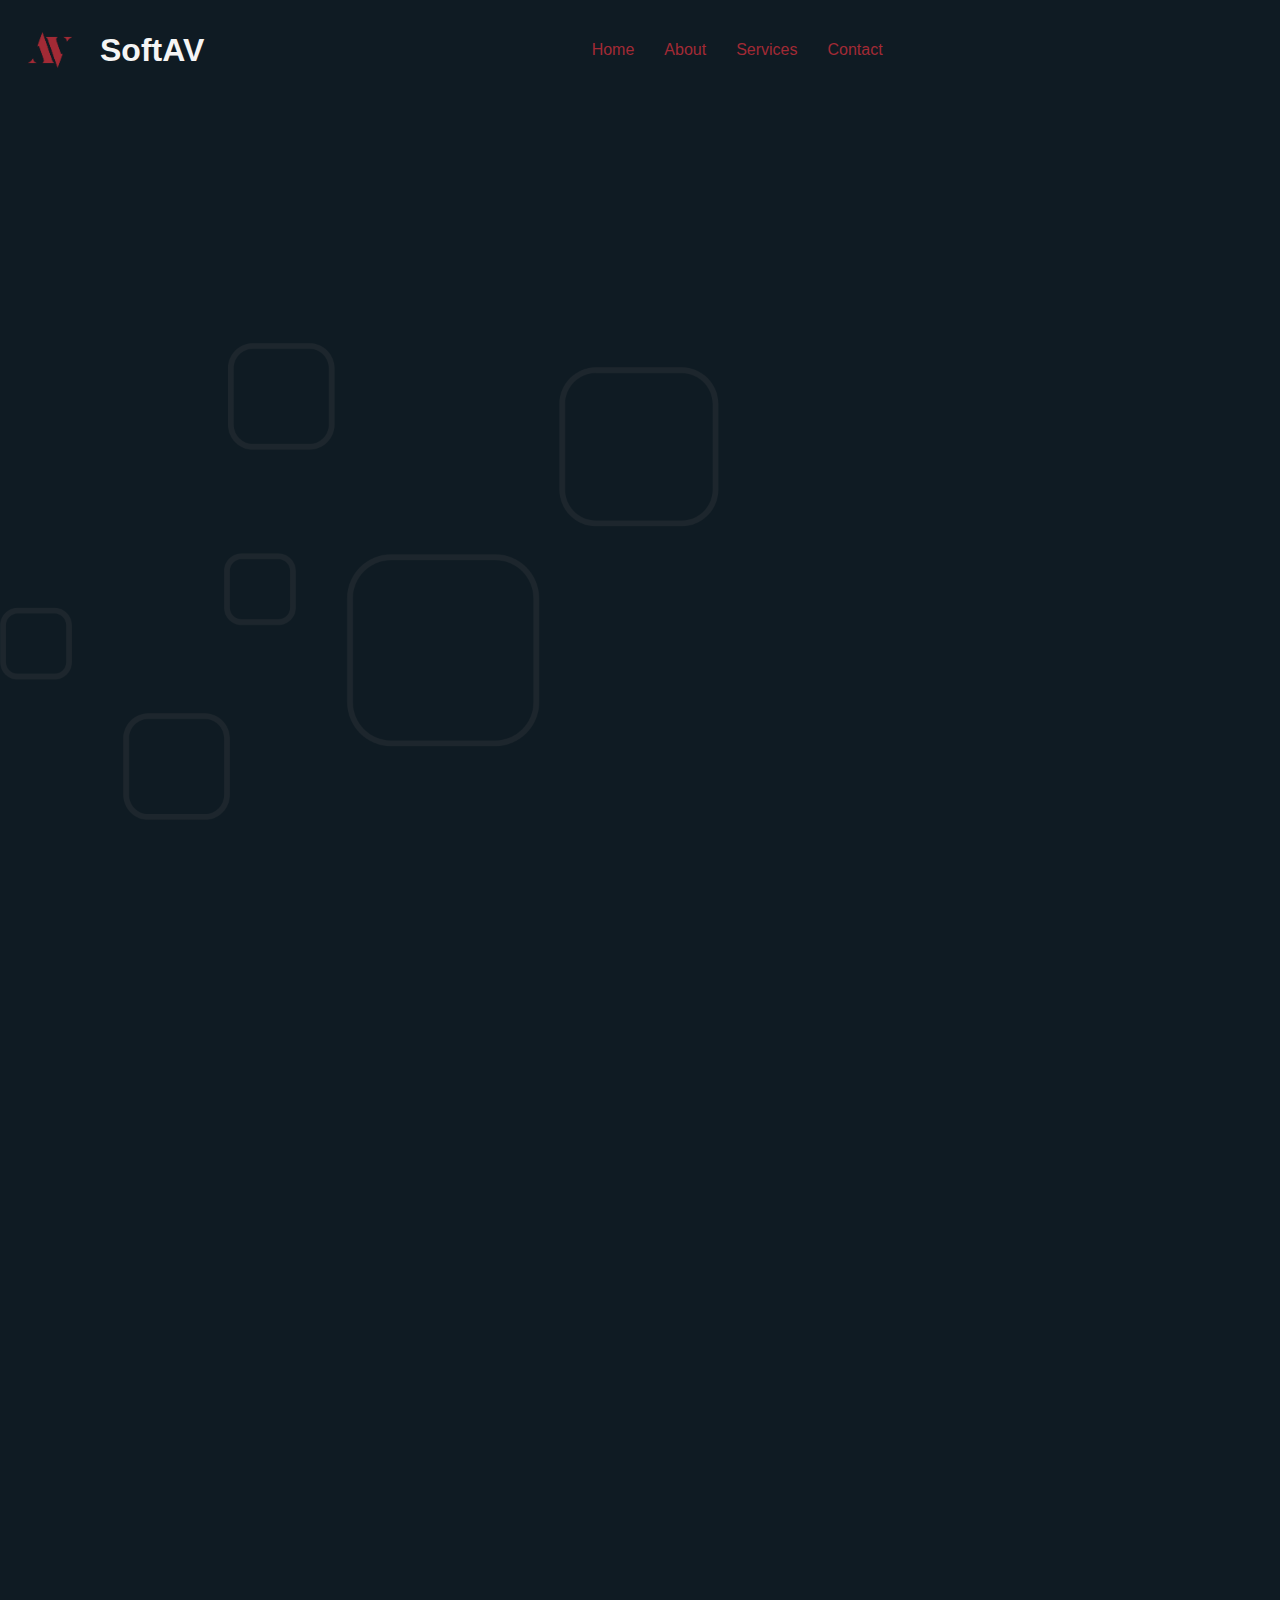
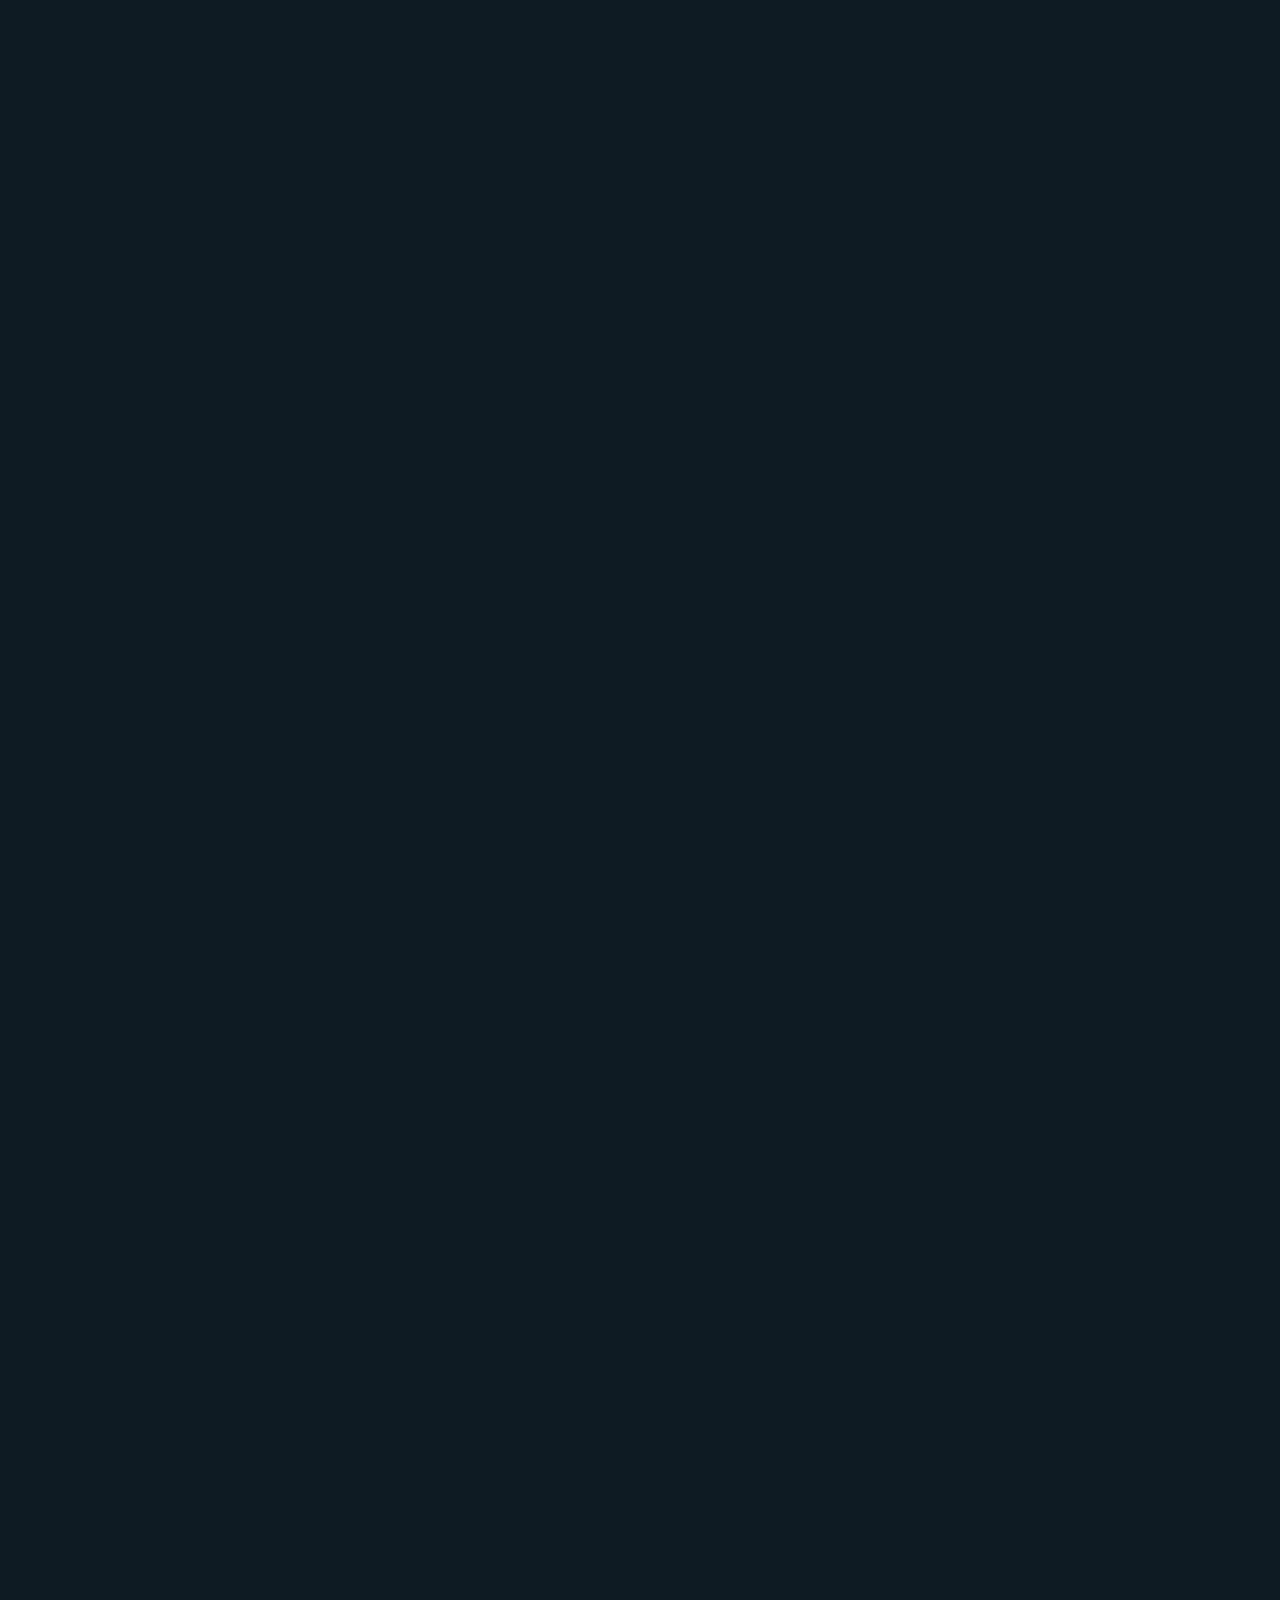
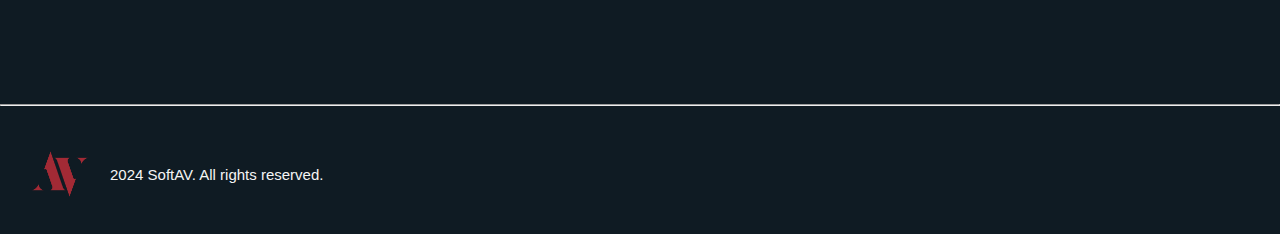
==== commit bde8ca85: "updated footer" ====
--- a/index.html
+++ b/index.html
@@ -163,16 +163,9 @@
 
     <footer>
         <div class="main-div">
-            <div class="img-div">
+            <div class="copyright-div">
                 <img src="resources/images/logo.png">
-            </div>
-            <div class="copyright-div">
                 <p>2024 SoftAV. All rights reserved.</p>
-            </div>
-            <div>
-                <div class="support-div">
-                    <p>Support: softavtech@gmail.com</p>
-                </div>
             </div>
         </div>
     </footer>
--- a/index.css
+++ b/index.css
@@ -316,15 +316,14 @@
 footer .main-div .copyright-div {
     flex: 1;
     font-size: 15px;
-}
-
-footer .main-div .img-div img {
+    display: flex;
+    align-items: center;
+}
+
+footer .main-div .copyright-div img {
     height: 100px;
 }
 
-footer .main-div .support-div {
-    font-size: 15px;
-}
 
 @keyframes fadeIn {
     from {
@@ -395,4 +394,13 @@
     .about-description {
         font-size: 15px;
     }
-}
+
+    .contact-section .contact-content {
+        display: block;
+        width: 100%;
+    }
+
+    .contact-section .contact-content div {
+        text-align: center;
+    }
+}
